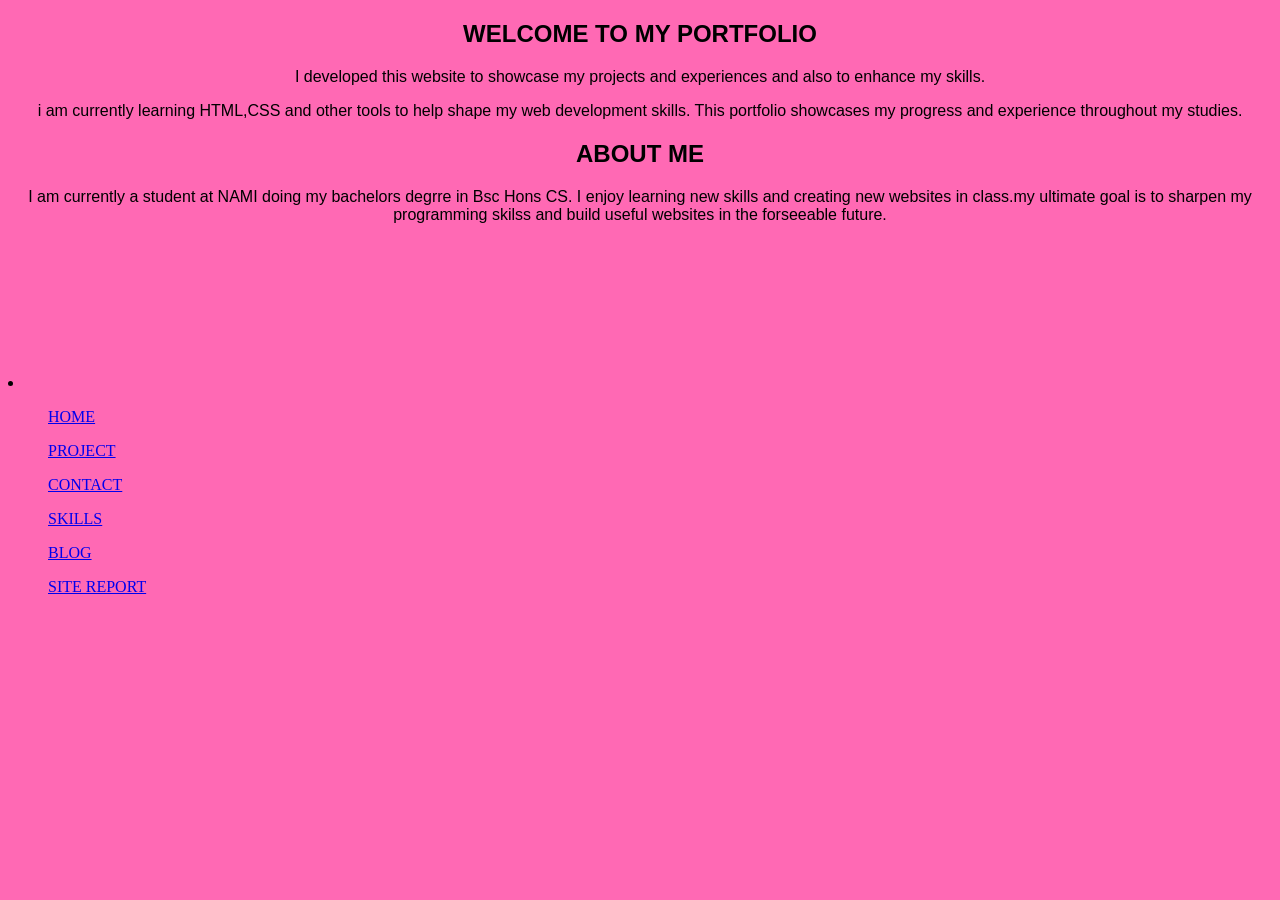
==== index.html @ b52bb701 "file added" ====
<!DOCTYPE html>
<html>
    <head>
        <title> PORTFOLIO </title>
        <link rel="stylesheet" href="index.css">
    </head>

    <body>


        <section>
            <div class="intro">
                <h1> WELCOME TO MY PORTFOLIO </h1>

                <p>
                    I developed this website to showcase my projects and experiences and also to enhance my skills.
                </p>

                <p> 
                    i am currently learning HTML,CSS and other tools to help shape my web development skills. This portfolio showcases my progress and experience throughout my studies.
                </p>
                
            </div>

            <div class="about">
                <h2> ABOUT ME </h2>

                    <p>
                        I am currently a student at NAMI doing my bachelors degrre in Bsc Hons CS. I enjoy learning new skills and creating new websites in class.my ultimate goal is to sharpen my programming skilss and build useful websites in the forseeable future.
                    </p>
            </div>
        </section>
    
        <nav class="list">
           
            <li>
                <ul>
                    <a href="index.html"> HOME </a>
                </ul>
                <ul>
                    <a href="project.html"> PROJECT </a>
                </ul>
                <ul>
                    <a href="contact.html"> CONTACT </a>
                </ul>
                <ul>
                    <a href="skills.html"> SKILLS </a>
                </ul>
                <ul>
                    <a href="blog.html"> BLOG </a>
                </ul>
                <ul>
                    <a href="sitereport.html"> SITE REPORT </a>
                </ul>
            </li>

        </nav>
    </body>
</html>
---- index.css ----
body{
    background-color:hotpink;
}
.intro{
    display: inline;
    margin-top: 100px;
    text-align: center;
    font-family: 'Franklin Gothic Medium', 'Arial Narrow', Arial, sans-serif;
    font-size: medium;
}
.about{
    display:inline;
    margin-top: 100px;
    text-align:center;
    font-family: 'Franklin Gothic Medium', 'Arial Narrow', Arial, sans-serif;
    font-size:medium;
}
.list{
    margin-top:150px;
}
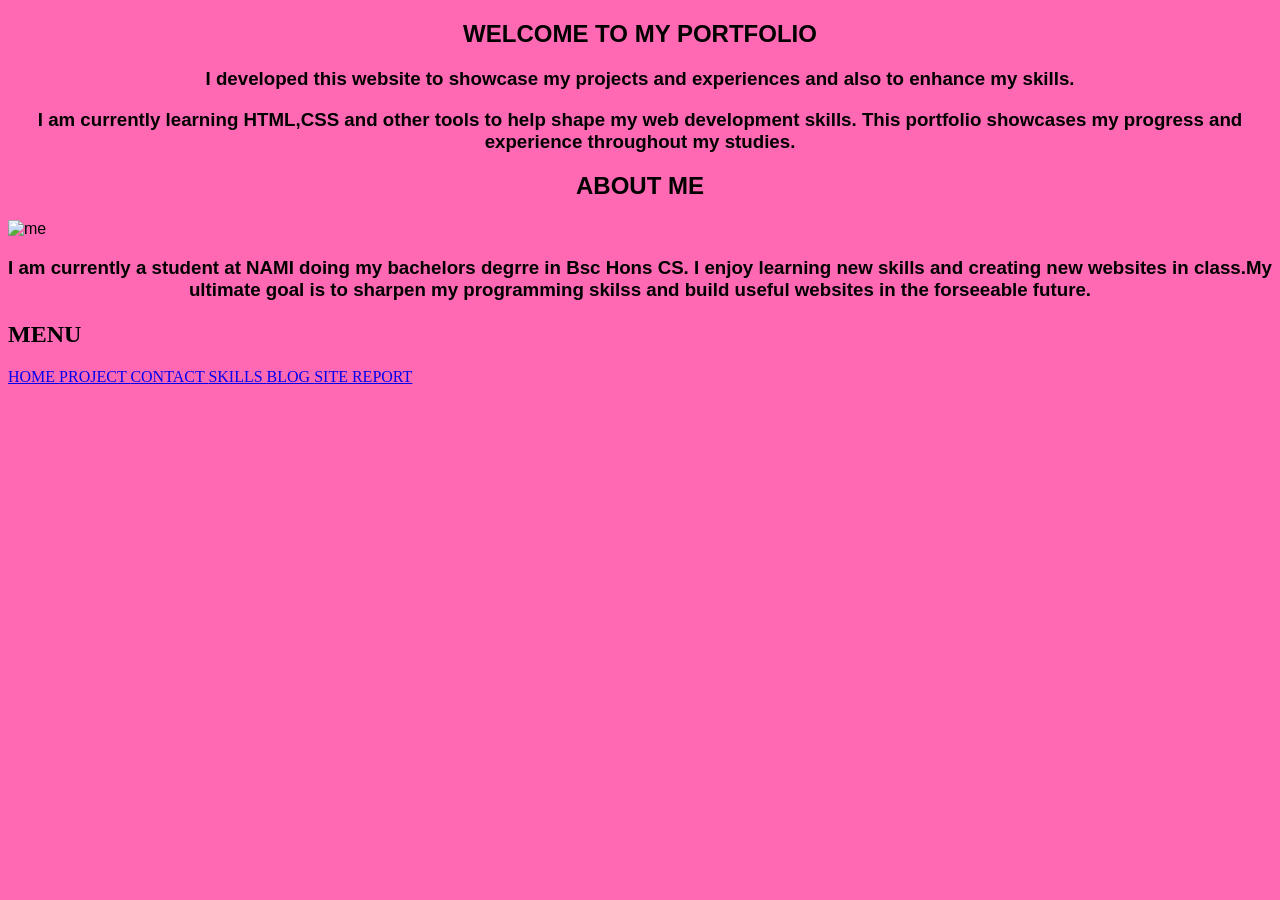
==== commit e4b02771: "updated background image" ====
--- a/index.html
+++ b/index.html
@@ -1,59 +1,48 @@
 <!DOCTYPE html>
-<html>
+<html lang="en">
     <head>
         <title> PORTFOLIO </title>
-        <link rel="stylesheet" href="index.css">
+        <link rel="stylesheet" href="assignment.css">
+        <meta name="viewport" content="width=device-width, initial-scale=1.0">
     </head>
 
     <body>
-
-
         <section>
             <div class="intro">
-                <h1> WELCOME TO MY PORTFOLIO </h1>
+                <h1 class="welc"> WELCOME TO MY PORTFOLIO </h1>
 
-                <p>
+                <h3>
                     I developed this website to showcase my projects and experiences and also to enhance my skills.
-                </p>
+                </h3>
 
-                <p> 
-                    i am currently learning HTML,CSS and other tools to help shape my web development skills. This portfolio showcases my progress and experience throughout my studies.
-                </p>
+                <h3> 
+                    I am currently learning HTML,CSS and other tools to help shape my web development skills. This portfolio showcases my progress and experience throughout my studies.
+                </h3>
                 
             </div>
 
             <div class="about">
-                <h2> ABOUT ME </h2>
+                <h2 class="title"> ABOUT ME </h2>
+                <img class="img" src="birthday.jpeg" alt="me">
 
-                    <p>
-                        I am currently a student at NAMI doing my bachelors degrre in Bsc Hons CS. I enjoy learning new skills and creating new websites in class.my ultimate goal is to sharpen my programming skilss and build useful websites in the forseeable future.
-                    </p>
+
+                    <h3>
+                        I am currently a student at NAMI doing my bachelors degrre in Bsc Hons CS. I enjoy learning new skills and creating new websites in class.My ultimate goal is to sharpen my programming skilss and build useful websites in the forseeable future.
+                    </h3>
+                    
             </div>
         </section>
-    
-        <nav class="list">
-           
-            <li>
-                <ul>
-                    <a href="index.html"> HOME </a>
-                </ul>
-                <ul>
-                    <a href="project.html"> PROJECT </a>
-                </ul>
-                <ul>
-                    <a href="contact.html"> CONTACT </a>
-                </ul>
-                <ul>
-                    <a href="skills.html"> SKILLS </a>
-                </ul>
-                <ul>
-                    <a href="blog.html"> BLOG </a>
-                </ul>
-                <ul>
-                    <a href="sitereport.html"> SITE REPORT </a>
-                </ul>
-            </li>
 
+
+        <nav>
+            <h2>MENU</h2>
+            <a class="a" href="index.html"> HOME </a>   
+            <a class="a" href="project.html"> PROJECT </a>  
+            <a class="a" href="contact.html"> CONTACT </a>   
+            <a class="a" href="skills.html"> SKILLS </a>  
+            <a class="a" href="blog.html"> BLOG </a>
+            <a class="a" href="sitereport.html"> SITE REPORT </a>
         </nav>
+        
     </body>
 </html>
--- a/assignment.css
+++ b/assignment.css
@@ -0,0 +1,34 @@
+body{
+    background-color:hotpink;
+}
+.intro{
+    display: inline;
+    margin-top: 240px;
+    text-align: center;
+    font-family: 'Franklin Gothic Medium', 'Arial Narrow', Arial, sans-serif;
+    font-size: medium;
+}
+.about{
+    display:inline;
+    margin-top: 100px;
+    text-align:center;
+    font-family: 'Franklin Gothic Medium', 'Arial Narrow', Arial, sans-serif;
+    font-size:medium;
+}
+.list{
+    margin-top:150px;
+}
+.blog{
+    width: 90%;
+    margin: auto;
+    font-family: Arial, sans-serif;
+    line-height: 1.5;
+}
+
+.images {
+    width: 30%;
+    height: auto;
+    float: right;
+    margin-left: 20px;
+    margin-bottom: 10px;
+}
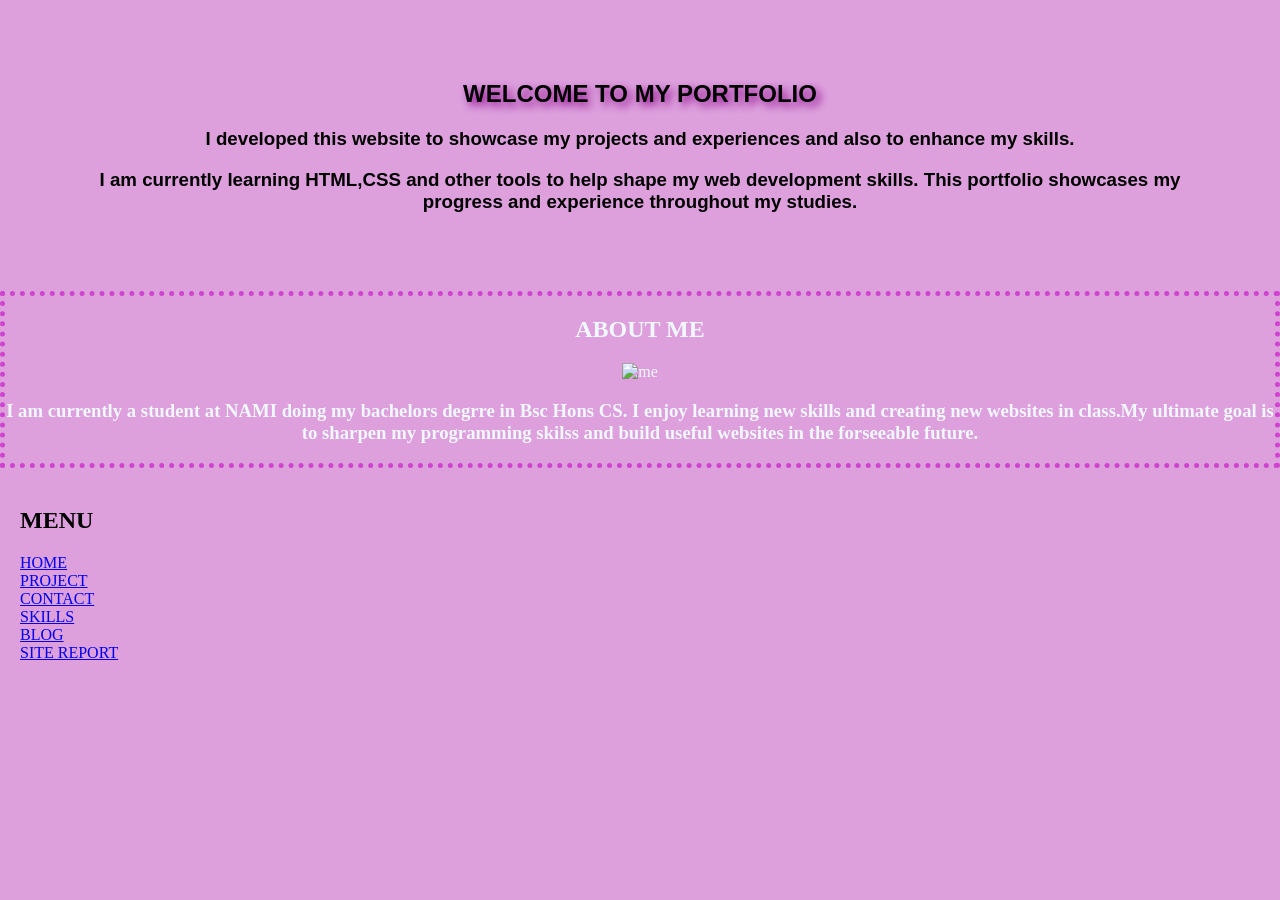
==== commit 1c6d4340: "validated code" ====
--- a/index.html
+++ b/index.html
@@ -22,8 +22,8 @@
             </div>
 
             <div class="about">
-                <h2 class="title"> ABOUT ME </h2>
-                <img class="img" src="birthday.jpeg" alt="me">
+                <h1 class="title"> ABOUT ME </h2>
+                <img class="img" src="me.jpeg" alt="me">
 
 
                     <h3>
--- a/assignment.css
+++ b/assignment.css
@@ -1,23 +1,146 @@
 body{
-    background-color:hotpink;
+    background-color:plum;
+    margin:0;
+}
+
+
+
+/*index page*/
+.welc{
+    text-shadow: 4px 4px 8px darkmagenta;
 }
 .intro{
-    display: inline;
-    margin-top: 240px;
     text-align: center;
     font-family: 'Franklin Gothic Medium', 'Arial Narrow', Arial, sans-serif;
-    font-size: medium;
+    padding: 60px;
+    gap:50px;
+    
 }
-.about{
-    display:inline;
-    margin-top: 100px;
-    text-align:center;
-    font-family: 'Franklin Gothic Medium', 'Arial Narrow', Arial, sans-serif;
+
+nav{
+    gap:20px;
+    padding:20px;
+    display: block;
+}
+
+.a{
+    display:block;
     font-size:medium;
 }
-.list{
-    margin-top:150px;
+
+
+nav a:hover {
+    color:darkred;
 }
+
+.title{
+    display:block;
+    text-align: center;
+}
+
+.about{
+    color: aliceblue;
+    text-align: center;
+    border:5px dotted;
+    border-color: rgb(207, 68, 207);
+    background:url(purple.jpg);
+    background-repeat: repeat;
+    
+}
+
+
+.img{
+    width: 250px;
+    height: 250px; 
+}
+
+
+    
+nav{
+    width: 100px;
+}
+
+@media screen and (max-width: 600px) {
+    body{
+        width:100%;
+        margin:0;
+        font-size:14px;
+    }
+    section{
+        width:100%;
+        box-sizing:border-box;
+    }
+}
+
+/*project page*/
+
+
+
+
+
+
+
+
+
+
+
+
+
+/*contact*/
+.form{
+    text-align: center;
+    border:5px dotted;
+    border-color:darkmagenta;
+}
+
+.contact{
+    text-align: center;
+    
+}
+
+.text{
+    text-shadow:4px 4px 4px purple;
+}
+
+
+/*skills page */
+.table {
+    background-color: mediumpurple;
+    padding: 10px;
+}
+
+.items {
+    width: 100%;
+    border-collapse: collapse;
+    background-color: violet;
+}
+
+.items th,
+.items td {
+    border: 2px solid black;
+    padding: 20px;
+    font-size: 20px;
+    text-align: center;
+}
+
+.list {
+    padding: 30px;
+    margin: 20px;
+    background-color: plum;
+    border-radius: 15px;
+}
+
+.list h2 {
+    text-align: center;
+}
+
+.list li {
+    padding: 8px;
+    font-size: 18px;
+}
+
+
+/*blog page*/
 .blog{
     width: 90%;
     margin: auto;
@@ -31,4 +154,4 @@
     float: right;
     margin-left: 20px;
     margin-bottom: 10px;
-}
+}
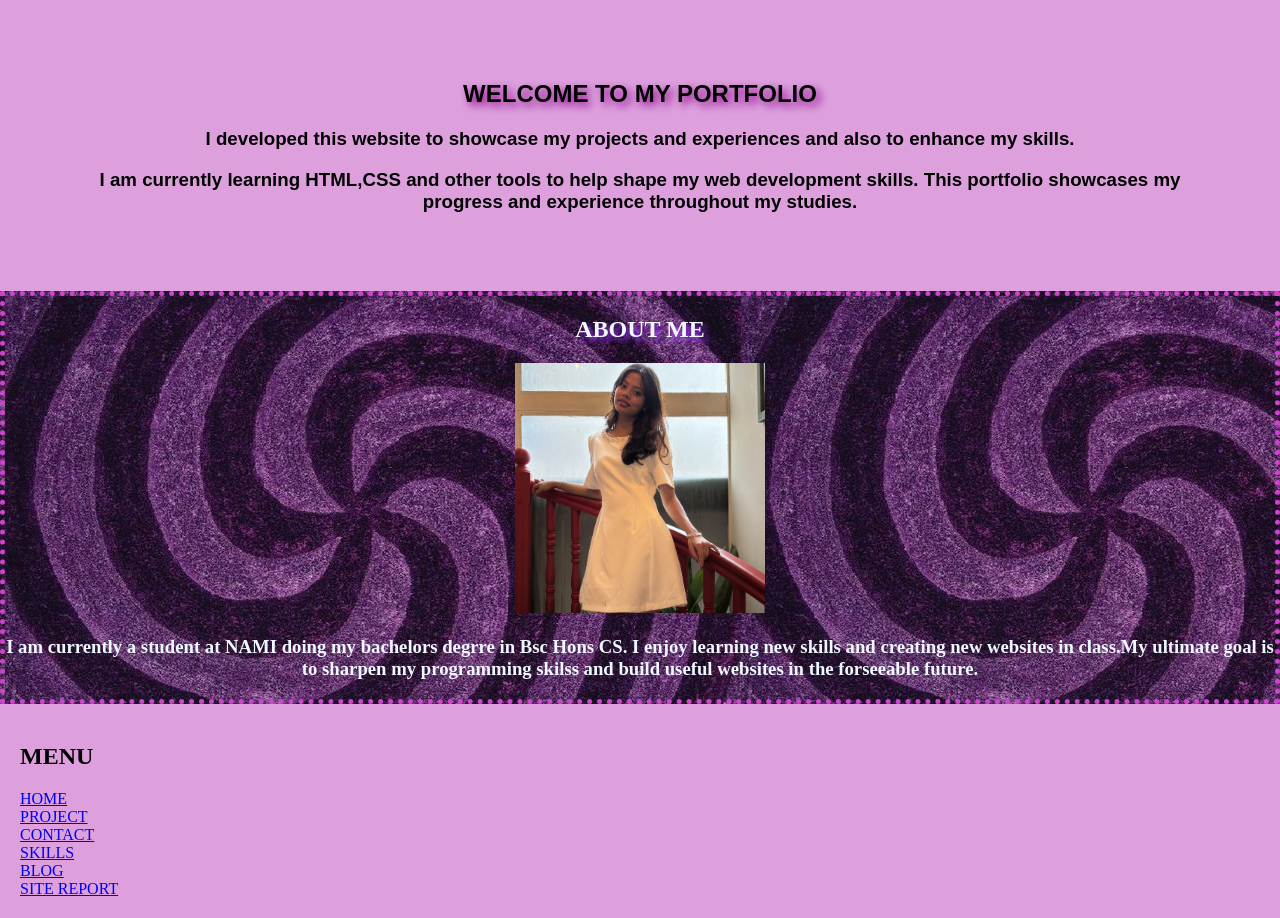
==== commit 144ef0c6: "finalised codes" ====
--- a/index.html
+++ b/index.html
@@ -9,7 +9,7 @@
     <body>
         <section>
             <div class="intro">
-                <h1 class="welc"> WELCOME TO MY PORTFOLIO </h1>
+                <h2 class="welc"> WELCOME TO MY PORTFOLIO </h2>
 
                 <h3>
                     I developed this website to showcase my projects and experiences and also to enhance my skills.
@@ -22,7 +22,7 @@
             </div>
 
             <div class="about">
-                <h1 class="title"> ABOUT ME </h2>
+                <h2 class="title"> ABOUT ME </h2>
                 <img class="img" src="me.jpeg" alt="me">
 
 
--- a/assignment.css
+++ b/assignment.css
@@ -60,27 +60,33 @@
     width: 100px;
 }
 
-@media screen and (max-width: 600px) {
-    body{
-        width:100%;
-        margin:0;
-        font-size:14px;
-    }
-    section{
-        width:100%;
-        box-sizing:border-box;
-    }
-}
 
 /*project page*/
-
-
-
-
-
-
-
-
+.project{
+    width:90%;
+    margin:35px auto;
+    text-align:center;
+    margin-bottom:30px;
+    border:1px solid black;
+
+}
+h1{
+    text-align:center;
+}
+.container{
+    display:grid;
+    grid-template-columns: auto auto auto;
+    gap:25px;
+}
+.p-image{
+    width:100%;
+    height:200px;
+    border:1px solid black;
+    margin-bottom: 10px;
+    box-sizing:border-box;
+  
+
+}
 
 
 
@@ -101,6 +107,9 @@
 .text{
     text-shadow:4px 4px 4px purple;
 }
+
+
+
 
 
 /*skills page */
@@ -140,11 +149,13 @@
 }
 
 
+
+
 /*blog page*/
 .blog{
     width: 90%;
     margin: auto;
-    font-family: Arial, sans-serif;
+    font-family:'Franklin Gothic Medium', 'Arial Narrow', Arial, sans-serif;
     line-height: 1.5;
 }
 
@@ -154,4 +165,69 @@
     float: right;
     margin-left: 20px;
     margin-bottom: 10px;
-}+}
+
+
+
+/*site report page */
+.report{
+    width: 90%;
+    margin: auto;
+    font-family:'Franklin Gothic Medium', 'Arial Narrow', Arial, sans-serif;
+    line-height: 1.5;
+    font-size: small;
+}
+
+
+.title{
+    text-shadow: 4px 4px 4px blueviolet;
+}
+
+.codeimg{
+    width: 100%;
+    height:auto;
+    gap:20px;
+    padding:10px;
+}
+
+
+
+
+@media screen and (max-width: 600px) {
+
+    body {
+        width: 100%;
+        margin: 0;
+        font-size: 14px;
+    }
+
+
+    .project {
+        width: 90%;
+        margin: 20px auto;
+        padding: 15px;
+    }
+
+    .container {
+        grid-template-columns: 1fr;
+        gap: 20px;
+    }
+
+    .p-image {
+        height: auto;
+        min-height: 150px;
+    }
+
+    
+    .report {
+        width: 90%;
+        margin: 20px auto;
+        font-size: 14px;
+    }
+
+    .report img {
+        width: 100%;
+        height: auto;
+    }
+}
+    
